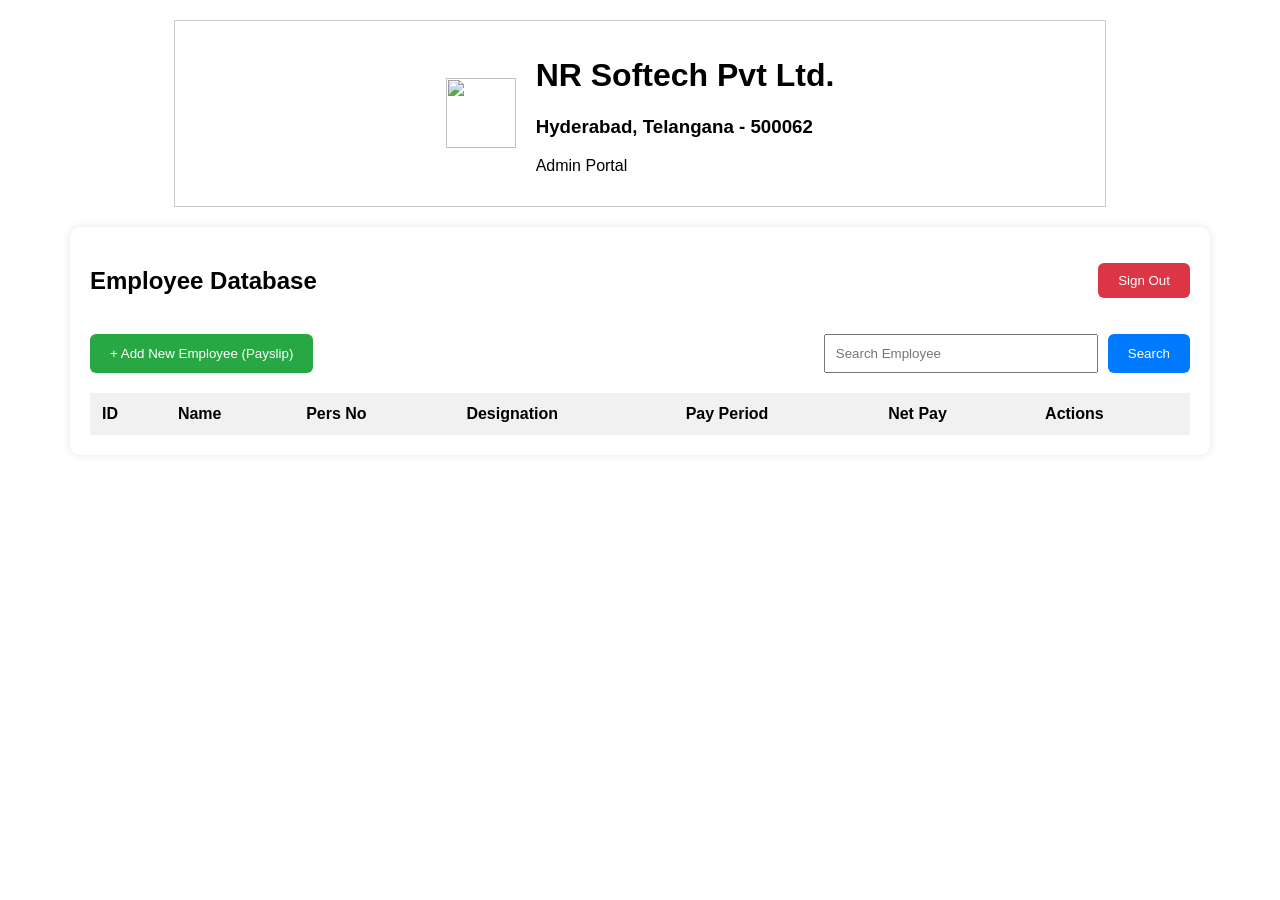
==== dashboard.html @ 4cb39a01 "Add files via upload" ====
<!DOCTYPE html>
<html lang="en">

<head>

    <meta charset="UTF-8">

    <title>Admin Dashboard</title>

    <link rel="stylesheet" href="dashboard.css">

</head>

<body>

    <!-- HEADER -->

    <div class="header">

        <img src="./Frontend/Logo.png" class="logo">

        <div>

            <h1>NR Softech Pvt Ltd.</h1>

            <h3>Hyderabad, Telangana - 500062</h3>

            <p>Admin Portal</p>

        </div>

    </div>

    <!-- DASHBOARD -->

    <div class="dashboard-container">

        <div class="top-section">

            <h2>Employee Database</h2>

            <button class="logout-btn" onclick="logout()">
                Sign Out
            </button>

        </div>

        <div class="action-bar">

            <button class="add-btn"
            onclick="openPayslip()">

                + Add New Employee (Payslip)

            </button>

            <div class="search-box">

                <input
                type="text"
                placeholder="Search Employee">

                <button>
                    Search
                </button>

            </div>

        </div>

        <!-- TABLE -->

        <table>

            <thead>

                <tr>

                    <th>ID</th>
                    <th>Name</th>
                    <th>Pers No</th>
                    <th>Designation</th>
                    <th>Pay Period</th>
                    <th>Net Pay</th>
                    <th>Actions</th>

                </tr>

            </thead>

           <tbody id="employeeTable">

</tbody>
        </table>

    </div>

    <script src="dashboard.js"></script>

</body>
</html>
---- dashboard.css ----
body{
    

    margin:0;

    padding:20px;

  

    background:linear-gradient(
    135deg,

    #142b6f
    );


    font-family:Arial;

}

/* HEADER */

.header{

    width:900px;

    margin:auto;

    display:flex;

    align-items:center;

    justify-content:center;

    gap:20px;

    background:white;

    padding:15px;

    border:1px solid #ccc;

}

/* LOGO */

.logo{

    width:70px;

    height:70px;

}

/* DASHBOARD */

.dashboard-container{

    width:1100px;

    margin:20px auto;

    background:white;

    padding:20px;

    border-radius:10px;

    box-shadow:0 0 10px rgba(0,0,0,0.1);

}

/* TOP */

.top-section{

    display:flex;

    justify-content:space-between;

    align-items:center;

}

/* BUTTONS */

.logout-btn{

    background:#dc3545;

    color:white;

    border:none;

    padding:10px 20px;

    border-radius:6px;

    cursor:pointer;

}

.add-btn{

    background:#28a745;

    color:white;

    border:none;

    padding:12px 20px;

    border-radius:6px;

    cursor:pointer;

}

/* ACTION BAR */

.action-bar{

    margin:20px 0;

    display:flex;

    justify-content:space-between;

    align-items:center;

}

/* SEARCH */

.search-box{

    display:flex;

    gap:10px;

}

.search-box input{

    padding:10px;

    width:250px;

}

.search-box button{

    background:#007bff;

    color:white;

    border:none;

    padding:10px 20px;

    border-radius:6px;

}

/* TABLE */

table{

    width:100%;

    border-collapse:collapse;

}

table th{

    background:#f1f1f1;

    padding:12px;

    text-align:left;

}

table td{

    padding:12px;

    border-bottom:1px solid #ddd;

}

/* ACTION BUTTONS */

.edit-btn{

    background:#ffc107;

    border:none;

    padding:8px 12px;

    border-radius:5px;

    margin-right:5px;

}

.delete-btn{

    background:#dc3545;

    color:white;

    border:none;

    padding:8px 12px;

    border-radius:5px;

}
/* =========================
ACTION BUTTONS
========================= */

.view-btn{

    background:#2563eb;
    color:white;
    border:none;
    padding:8px 14px;
    border-radius:8px;
    cursor:pointer;
    font-weight:600;
    margin-right:5px;

}

.view-btn:hover{

    background:#1d4ed8;

}


.edit-btn{

    background:#facc15;
    color:black;
    border:none;
    padding:8px 14px;
    border-radius:8px;
    cursor:pointer;
    font-weight:600;
    margin-right:5px;

}

.edit-btn:hover{

    background:#eab308;

}


.delete-btn{

    background:#ef4444;
    color:white;
    border:none;
    padding:8px 14px;
    border-radius:8px;
    cursor:pointer;
    font-weight:600;

}

.delete-btn:hover{

    background:#dc2626;

}
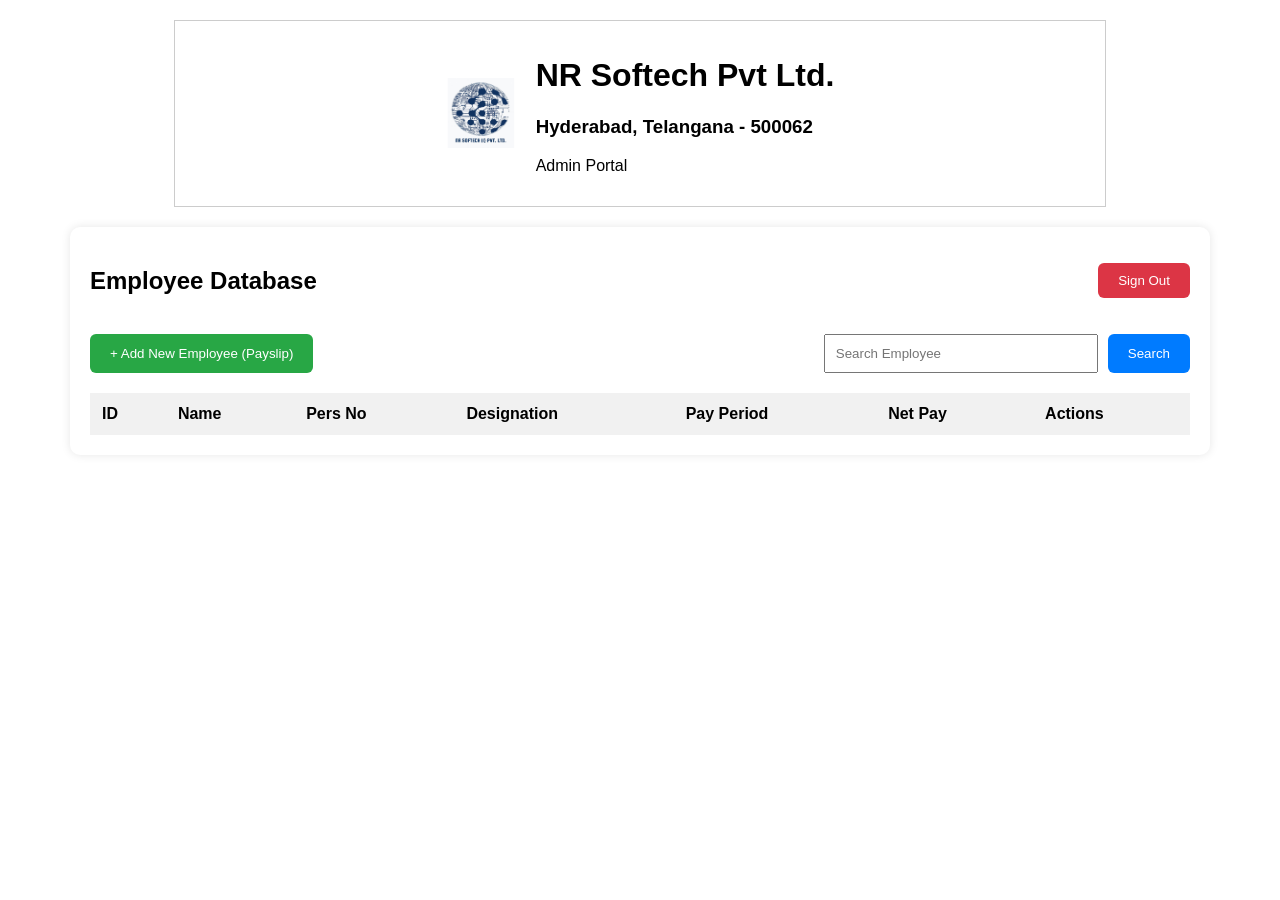
==== commit a6709c65: "Update dashboard.html" ====
--- a/dashboard.html
+++ b/dashboard.html
@@ -17,7 +17,7 @@
 
     <div class="header">
 
-        <img src="./Frontend/Logo.png" class="logo">
+        <img src="Logo.png" class="logo">
 
         <div>
 
@@ -98,4 +98,4 @@
     <script src="dashboard.js"></script>
 
 </body>
-</html>+</html>
